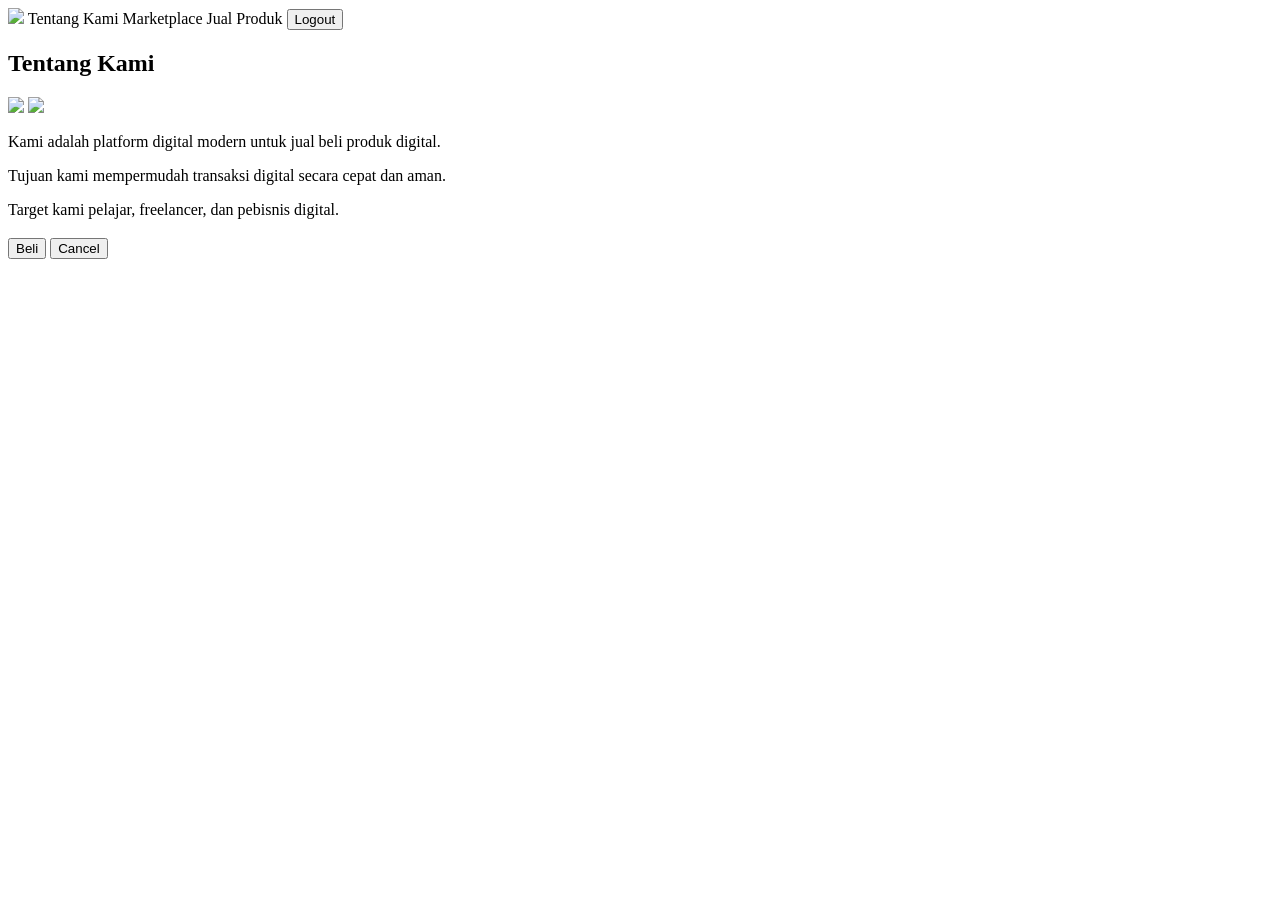
==== store.html @ 5c48b6c1 "Create store.html" ====
<!DOCTYPE html>
<html>
<head>
<meta charset="UTF-8">
<title>Store</title>
<link rel="stylesheet" href="style.css">
</head>
<body class="bg-tech">

<div class="navbar">
<img src="https://images.unsplash.com/photo-1526378722484-bd91ca387e72?w=100" class="logo">

<span onclick="showSection('about')">Tentang Kami</span>
<span onclick="showSection('market')">Marketplace</span>
<span onclick="goJual()">Jual Produk</span>

<button class="logout" onclick="logout()">Logout</button>
</div>

<!-- ABOUT -->
<div id="about" class="section">
<h2>Tentang Kami</h2>

<img src="https://images.unsplash.com/photo-1518770660439-4636190af475?w=500" class="img-about">
<img src="https://images.unsplash.com/photo-1492724441997-5dc865305da7?w=500" class="img-about">

<p>Kami adalah platform digital modern untuk jual beli produk digital.</p>
<p>Tujuan kami mempermudah transaksi digital secara cepat dan aman.</p>
<p>Target kami pelajar, freelancer, dan pebisnis digital.</p>
</div>

<!-- MARKET -->
<div id="market" class="section" style="display:none;">
<h2>Marketplace</h2>
<div class="products" id="productList"></div>
</div>

<!-- POPUP -->
<div id="popup" class="popup">
<div class="popup-content">
<h3 id="productName"></h3>
<p id="price"></p>
<button onclick="beli()">Beli</button>
<button onclick="closePopup()">Cancel</button>
</div>
</div>

<script src="script.js"></script>

</body>
</html>
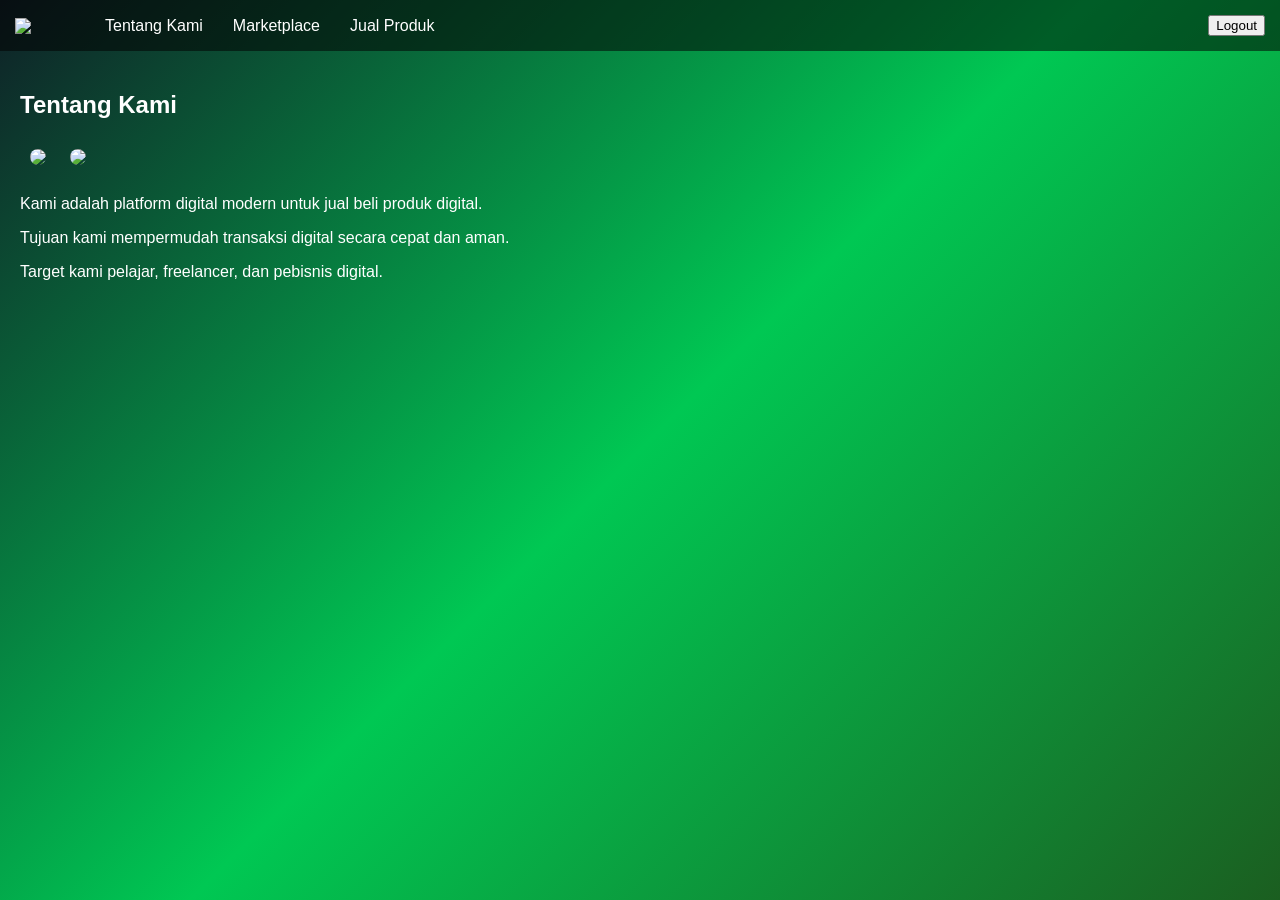
==== commit b00b4673: "Update store.html" ====
--- a/store.html
+++ b/store.html
@@ -8,7 +8,7 @@
 <body class="bg-tech">
 
 <div class="navbar">
-<img src="https://images.unsplash.com/photo-1526378722484-bd91ca387e72?w=100" class="logo">
+<img src="https://st4.depositphotos.com/5040187/19683/v/450/depositphotos_196836242-stock-illustration-logo-swoosh-ellipse-green-letter.jpg" class="logo">
 
 <span onclick="showSection('about')">Tentang Kami</span>
 <span onclick="showSection('market')">Marketplace</span>
--- a/style.css
+++ b/style.css
@@ -0,0 +1,103 @@
+body{margin:0;font-family:Arial;color:white}
+
+.bg-tech{
+background:linear-gradient(135deg,#0f2027,#00c853,#1b5e20);
+min-height:100vh;
+}
+
+.login-box{
+width:300px;
+margin:120px auto;
+text-align:center;
+background:#0008;
+padding:20px;
+border-radius:10px;
+}
+
+.navbar{
+display:flex;
+align-items:center;
+padding:15px;
+background:#0008;
+}
+
+.navbar span{
+margin:0 15px;
+cursor:pointer;
+}
+
+.logo{
+width:60px;
+margin-right:15px;
+}
+
+.logout{
+margin-left:auto;
+}
+
+.section{
+padding:20px;
+}
+
+.img-about{
+width:45%;
+margin:10px;
+border-radius:10px;
+}
+
+.products{
+display:flex;
+flex-wrap:wrap;
+justify-content:center;
+}
+
+.product{
+background:#0005;
+padding:15px;
+margin:10px;
+cursor:pointer;
+border-radius:10px;
+transition:0.3s;
+width:150px;
+text-align:center;
+}
+
+.product:hover{
+transform:scale(1.05);
+}
+
+.product img{
+width:100%;
+border-radius:8px;
+margin-bottom:5px;
+}
+
+.popup{
+display:none;
+position:fixed;
+inset:0;
+background:#0008;
+justify-content:center;
+align-items:center;
+}
+
+.popup-content{
+background:white;
+color:black;
+padding:20px;
+border-radius:10px;
+}
+
+.jual-container{
+text-align:center;
+margin-top:150px;
+}
+
+.plus-btn{
+font-size:40px;
+padding:20px;
+border-radius:50%;
+background:#00e676;
+cursor:pointer;
+}
+
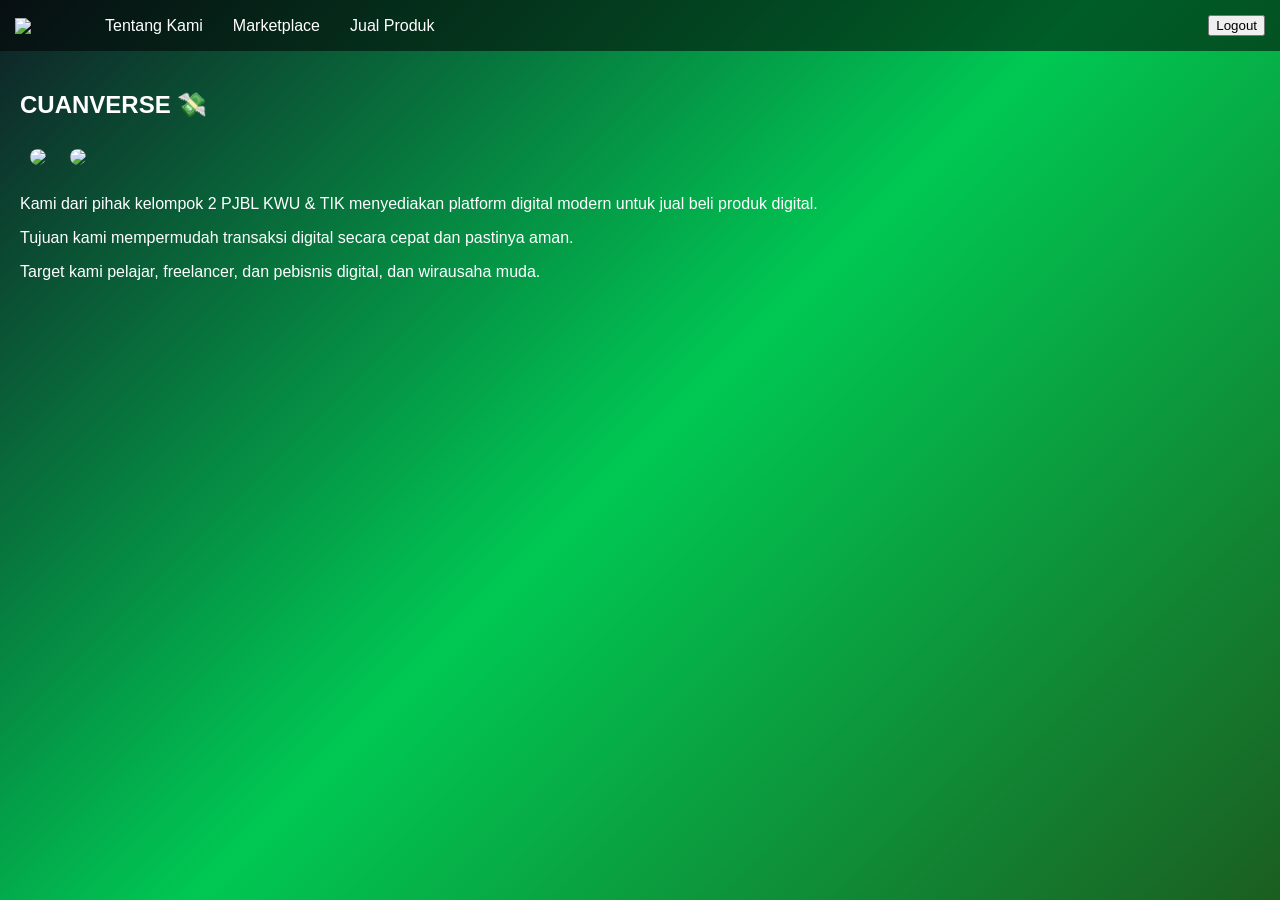
==== commit 0d473d64: "Update store.html" ====
--- a/store.html
+++ b/store.html
@@ -8,7 +8,7 @@
 <body class="bg-tech">
 
 <div class="navbar">
-<img src="https://st4.depositphotos.com/5040187/19683/v/450/depositphotos_196836242-stock-illustration-logo-swoosh-ellipse-green-letter.jpg" class="logo">
+<img src="https://i.ibb.co.com/q3QFwYMd/50697-removebg-preview.png" class="logo">
 
 <span onclick="showSection('about')">Tentang Kami</span>
 <span onclick="showSection('market')">Marketplace</span>
@@ -19,14 +19,14 @@
 
 <!-- ABOUT -->
 <div id="about" class="section">
-<h2>Tentang Kami</h2>
+<h2>CUANVERSE 💸</h2>
 
 <img src="https://images.unsplash.com/photo-1518770660439-4636190af475?w=500" class="img-about">
 <img src="https://images.unsplash.com/photo-1492724441997-5dc865305da7?w=500" class="img-about">
 
-<p>Kami adalah platform digital modern untuk jual beli produk digital.</p>
-<p>Tujuan kami mempermudah transaksi digital secara cepat dan aman.</p>
-<p>Target kami pelajar, freelancer, dan pebisnis digital.</p>
+<p>Kami dari pihak kelompok 2 PJBL KWU & TIK menyediakan platform digital modern untuk jual beli produk digital.</p>
+<p>Tujuan kami mempermudah transaksi digital secara cepat dan pastinya aman.</p>
+<p>Target kami pelajar, freelancer, dan pebisnis digital, dan wirausaha muda.</p>
 </div>
 
 <!-- MARKET -->
